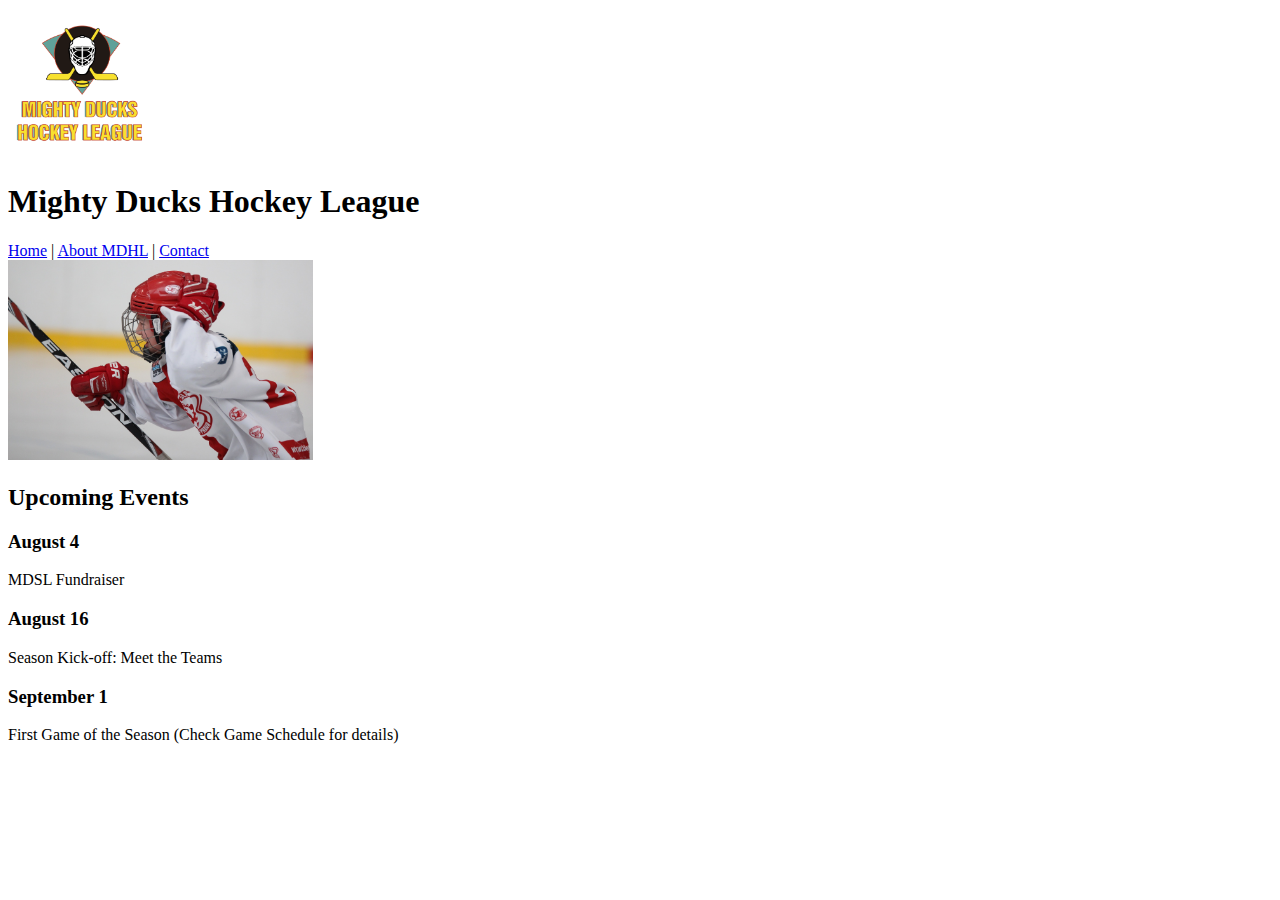
==== index.html @ 408f8652 "Se crearon las secciones index, about, contact" ====
<!DOCTYPE html>
<html lang="en">
  <head>
    <meta charset="UTF-8" />
    <meta http-equiv="X-UA-Compatible" content="IE=edge" />
    <meta name="viewport" content="width=device-width, initial-scale=1.0" />
    <title>Mighty Ducks Hockey League</title>
  </head>

  <body>
    <header>
      <img
        src="./assets/img/logo.png"
        alt="Logo of Mighty Ducks Hockey League"
        height="150"
      />
      <h1>Mighty Ducks Hockey League</h1>
    </header>
    <nav>
      <a href="#">Home</a> | <a href="about.html">About MDHL</a> |
      <a href="contact.html">Contact</a>
    </nav>

    <div>
      <img src="./assets/img/hockey1.jpg" alt="Image Hockey 1" height="200" />
      <h2>Upcoming Events</h2>

      <h3>August 4</h3>
      <p>MDSL Fundraiser</p>

      <h3>August 16</h3>
      <p>Season Kick-off: Meet the Teams</p>

      <h3>September 1</h3>
      <p>First Game of the Season (Check Game Schedule for details)</p>
    </div>
  </body>
</html>
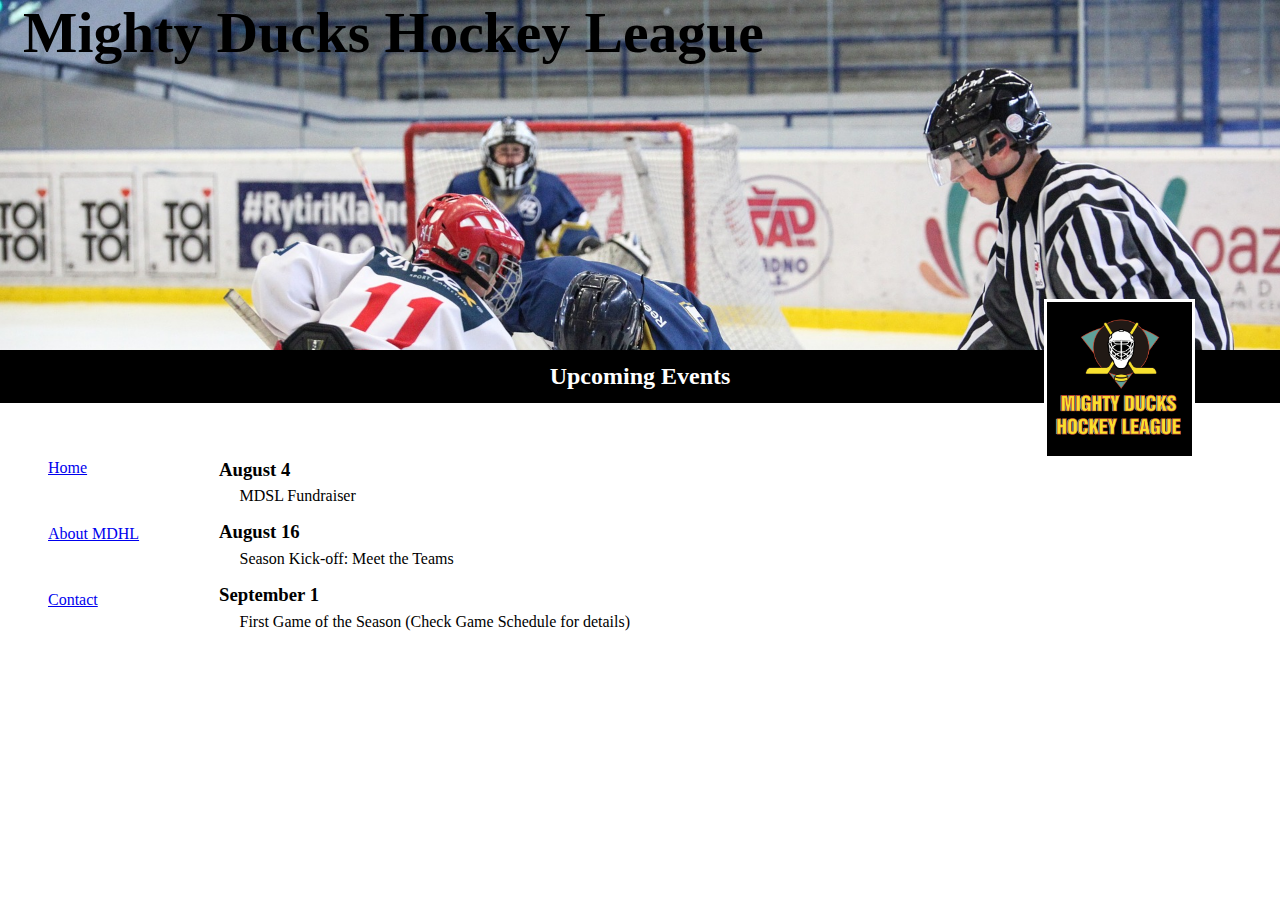
==== commit 449fd645: "Se aplico el estilo indicado por el cliente" ====
--- a/index.html
+++ b/index.html
@@ -1,38 +1,59 @@
 <!DOCTYPE html>
 <html lang="en">
   <head>
-    <meta charset="UTF-8" />
-    <meta http-equiv="X-UA-Compatible" content="IE=edge" />
-    <meta name="viewport" content="width=device-width, initial-scale=1.0" />
+    <meta charset="UTF-8">
+    <meta http-equiv="X-UA-Compatible" content="IE=edge">
+    <meta name="viewport" content="width=device-width, initial-scale=1.0">
     <title>Mighty Ducks Hockey League</title>
+    <link rel="stylesheet" href="./style.css">
   </head>
 
   <body>
     <header>
-      <img
-        src="./assets/img/logo.png"
-        alt="Logo of Mighty Ducks Hockey League"
-        height="150"
-      />
-      <h1>Mighty Ducks Hockey League</h1>
+      <div class="banner">
+
+        <h1>Mighty Ducks Hockey League</h1>
+      </div>
+
+      <div class="events">
+        <h2>Upcoming Events</h2>
+
+      </div>
+      <div class="content-logo">
+      <div class="logo">
+        <img src="./assets/img/logo.png" alt="Logo of Mighty Ducks Hockey League" height="150">
+      </div>
+    </div>
+
     </header>
-    <nav>
-      <a href="#">Home</a> | <a href="about.html">About MDHL</a> |
-      <a href="contact.html">Contact</a>
-    </nav>
+    <div class="container">
 
-    <div>
-      <img src="./assets/img/hockey1.jpg" alt="Image Hockey 1" height="200" />
-      <h2>Upcoming Events</h2>
+        <div class="menu">
+          <a href="#">Home</a><a href="about.html">About MDHL</a><a href="contact.html">Contact</a>
+              </div>
 
-      <h3>August 4</h3>
-      <p>MDSL Fundraiser</p>
+      
+      <div class="content">
+      <div class="event-content">
+        <h3>August 4</h3>
+        <p>MDSL Fundraiser</p>
+      </div>
+      <div class="event-content">
+        <h3>August 16</h3>
+        <p>Season Kick-off: Meet the Teams</p>
+      </div>
+      <div class="event-content">
+        <h3>September 1</h3>
+        <p>First Game of the Season (Check Game Schedule for details)</p>
+      </div>
 
-      <h3>August 16</h3>
-      <p>Season Kick-off: Meet the Teams</p>
 
-      <h3>September 1</h3>
-      <p>First Game of the Season (Check Game Schedule for details)</p>
+
+      </div>
+
     </div>
+    
+
+    
   </body>
 </html>
--- a/style.css
+++ b/style.css
@@ -0,0 +1,58 @@
+*{
+    margin:0px;
+    padding:0px;
+    box-sizing: content-box;
+    font-family: "Comic Sans MS", "Comic Sans"
+}
+
+.banner{
+    background-image:url(./assets/img/design1_image1.jpg);
+    min-height: 350px;
+background-size: cover;
+}
+
+h1{
+    font-size: 3.6em;
+    margin-left: 0.4em;
+}
+.events{
+    padding: 0.8em;
+    background-color: black;
+    color:white;
+    text-align: center;
+}
+.logo{
+    border: 0.2em solid white;
+    display:inline-block;
+    background-color: black;
+    text-align: end;
+}
+.content-logo{
+    margin-top: -6.5em;
+    margin-right: 85px;
+    text-align: end;
+}
+.menu{
+    display: block;
+}
+
+.container{
+    display: flex;
+}
+
+.menu > a{
+    display: block;
+    padding:0em 0em 3em 3em;
+}
+
+.content{
+    margin-left:5em;
+}
+
+.event-content{
+    margin-bottom: 10px;
+}
+.event-content > p{
+    margin-left: 14px;
+    padding: 0.4em;
+}
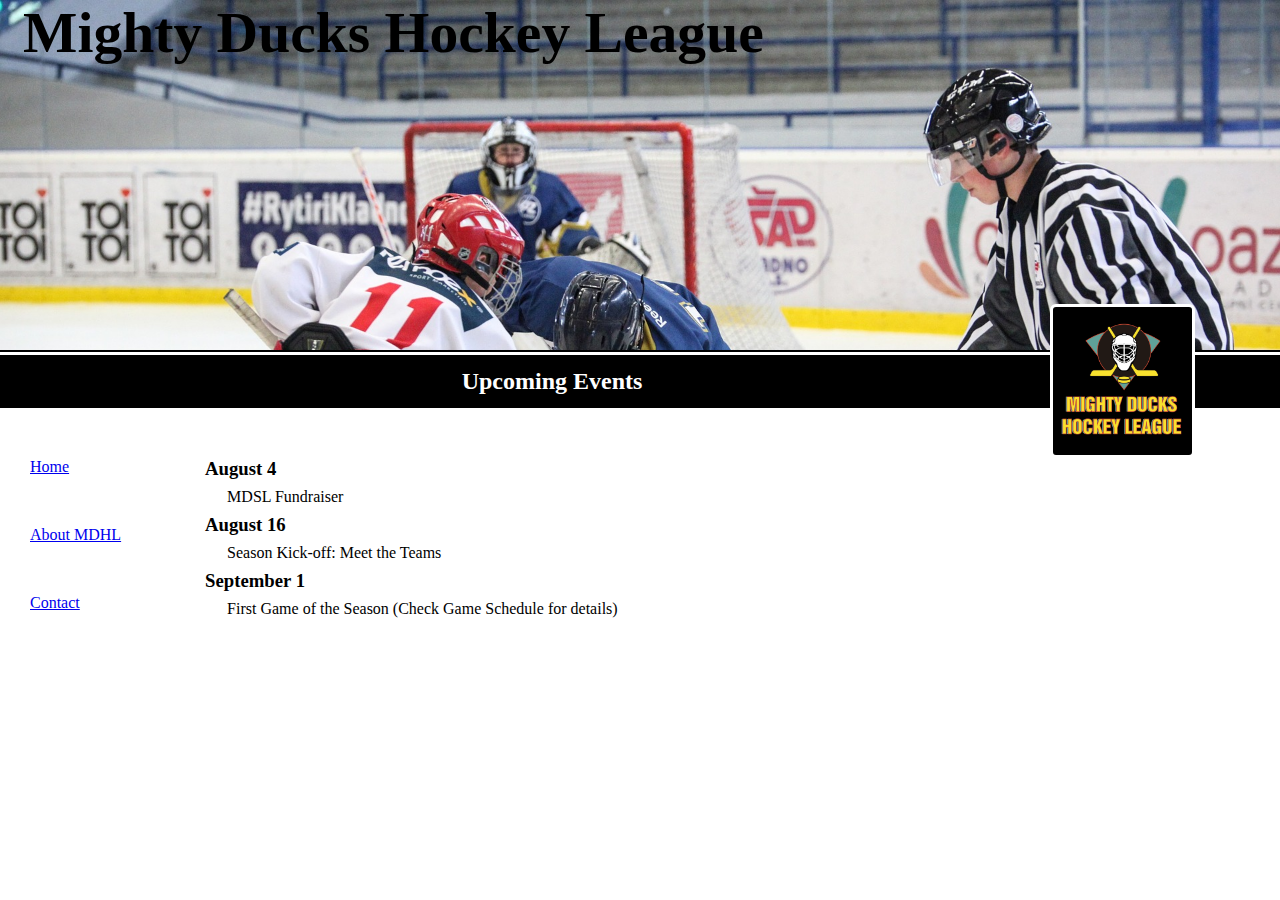
==== commit 8c846270: "Se actualizaron todas las secciones, se corrigio el formato con el validador." ====
--- a/index.html
+++ b/index.html
@@ -4,56 +4,41 @@
     <meta charset="UTF-8">
     <meta http-equiv="X-UA-Compatible" content="IE=edge">
     <meta name="viewport" content="width=device-width, initial-scale=1.0">
-    <title>Mighty Ducks Hockey League</title>
-    <link rel="stylesheet" href="./style.css">
+    <title>Mighty Ducks Hockey League - Home</title>
+    <link rel="icon" type="image/x-icon" href="./assets/img/fav.png">
+     <link rel="stylesheet" href="./style.css">
   </head>
-
   <body>
     <header>
       <div class="banner">
-
         <h1>Mighty Ducks Hockey League</h1>
       </div>
-
-      <div class="events">
+      <div class="section">
         <h2>Upcoming Events</h2>
-
       </div>
       <div class="content-logo">
-      <div class="logo">
-        <img src="./assets/img/logo.png" alt="Logo of Mighty Ducks Hockey League" height="150">
+        <div class="logo">
+          <img
+            src="./assets/img/logo.png"
+            alt="Logo of Mighty Ducks Hockey League">
+        </div>
+      </div>
+    </header>
+    <div class="container">
+      <div class="menu">
+        <a href="#">Home</a><a href="about.html">About MDHL</a
+        ><a href="contact.html">Contact</a>
+      </div>
+      <div class="content">
+        <div class="section-content">
+          <h3>August 4</h3>
+          <p>MDSL Fundraiser</p>
+          <h3>August 16</h3>
+          <p>Season Kick-off: Meet the Teams</p>
+          <h3>September 1</h3>
+          <p>First Game of the Season (Check Game Schedule for details)</p>
+        </div>
       </div>
     </div>
-
-    </header>
-    <div class="container">
-
-        <div class="menu">
-          <a href="#">Home</a><a href="about.html">About MDHL</a><a href="contact.html">Contact</a>
-              </div>
-
-      
-      <div class="content">
-      <div class="event-content">
-        <h3>August 4</h3>
-        <p>MDSL Fundraiser</p>
-      </div>
-      <div class="event-content">
-        <h3>August 16</h3>
-        <p>Season Kick-off: Meet the Teams</p>
-      </div>
-      <div class="event-content">
-        <h3>September 1</h3>
-        <p>First Game of the Season (Check Game Schedule for details)</p>
-      </div>
-
-
-
-      </div>
-
-    </div>
-    
-
-    
   </body>
 </html>
--- a/style.css
+++ b/style.css
@@ -9,23 +9,27 @@
     background-image:url(./assets/img/design1_image1.jpg);
     min-height: 350px;
 background-size: cover;
+border-bottom: solid 2px black;
 }
 
 h1{
     font-size: 3.6em;
     margin-left: 0.4em;
 }
-.events{
+.section{
+    margin-top: 3px;
     padding: 0.8em;
     background-color: black;
     color:white;
     text-align: center;
+    padding-right: 11.8em;
+    max-width: 100%;
 }
 .logo{
     border: 0.2em solid white;
     display:inline-block;
     background-color: black;
-    text-align: end;
+    border-radius: 6px;
 }
 .content-logo{
     margin-top: -6.5em;
@@ -33,26 +37,35 @@
     text-align: end;
 }
 .menu{
+    display: inline-block;
+    max-width: 25%;
+    vertical-align: top;
+
+}
+
+.container{
+    display: inline-block;
+}
+
+.menu > a{
+    padding:0 0 50px 30px;
     display: block;
 }
 
-.container{
-    display: flex;
-}
-
-.menu > a{
-    display: block;
-    padding:0em 0em 3em 3em;
+.logo > img{
+    height:9em;
 }
 
 .content{
+    display: inline-block;
     margin-left:5em;
+    max-width: 80%;
 }
 
-.event-content{
+.section-content{
     margin-bottom: 10px;
 }
-.event-content > p{
+.section-content > p{
     margin-left: 14px;
-    padding: 0.4em;
+    padding: 0.5em;
 }
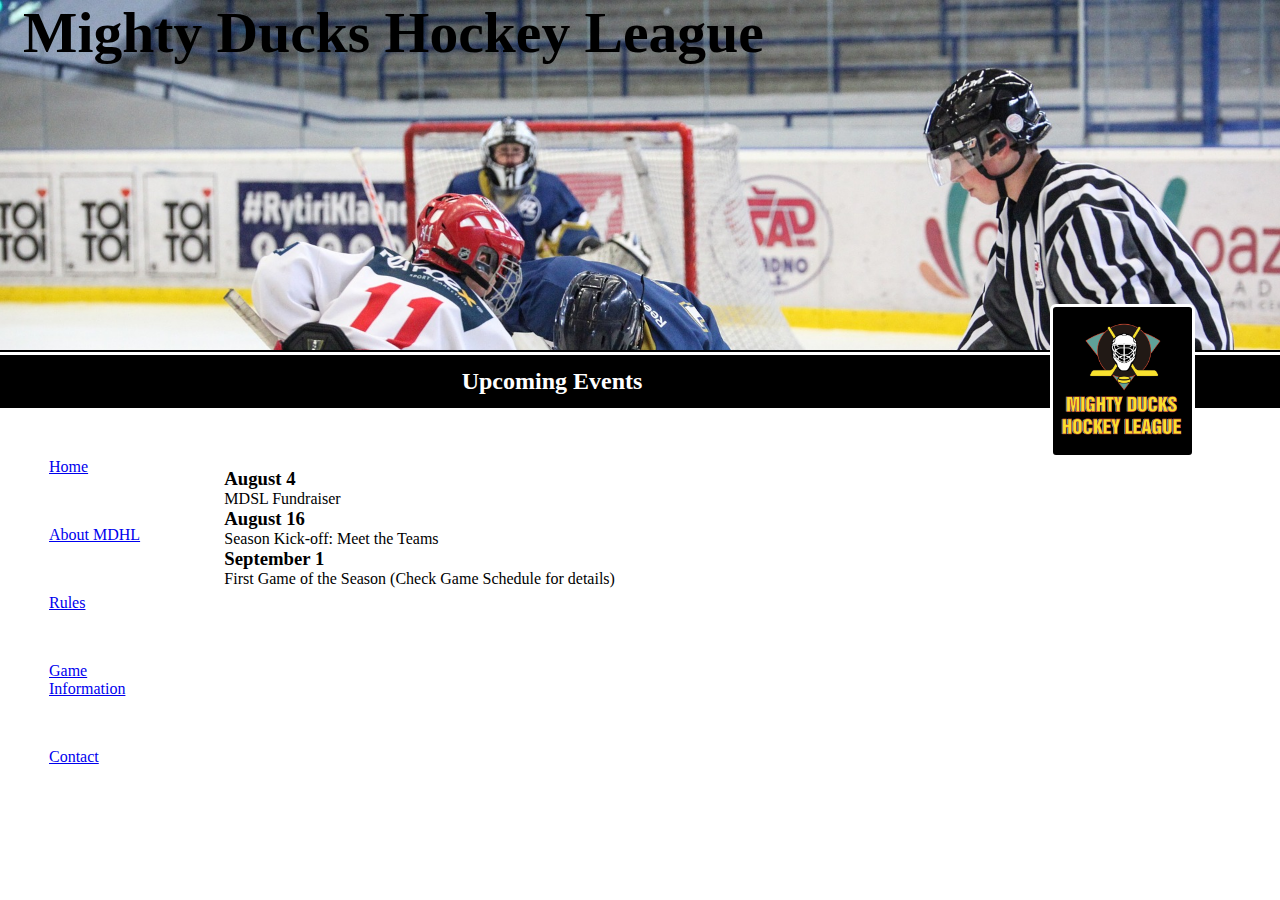
==== commit 26781063: "Se agregaron las paginas game_info.html y rules.html" ====
--- a/index.html
+++ b/index.html
@@ -6,7 +6,7 @@
     <meta name="viewport" content="width=device-width, initial-scale=1.0">
     <title>Mighty Ducks Hockey League - Home</title>
     <link rel="icon" type="image/x-icon" href="./assets/img/fav.png">
-     <link rel="stylesheet" href="./style.css">
+     <link rel="stylesheet" href="./assets/style.css">
   </head>
   <body>
     <header>
@@ -27,7 +27,7 @@
     <div class="container">
       <div class="menu">
         <a href="#">Home</a><a href="about.html">About MDHL</a
-        ><a href="contact.html">Contact</a>
+        ><a href="rules.html">Rules</a><a href="game_info.html">Game Information</a><a href="contact.html">Contact</a>
       </div>
       <div class="content">
         <div class="section-content">
--- a/assets/style.css
+++ b/assets/style.css
@@ -0,0 +1,116 @@
+*{
+    margin:0px;
+    padding:0px;
+    box-sizing: content-box;
+    font-family: "Comic Sans MS", "Comic Sans"
+}
+
+.banner{
+    background-image:url(./img/design1_image1.jpg);
+    min-height: 350px;
+background-size: cover;
+border-bottom: solid 2px black;
+}
+
+h1{
+    font-size: 3.6em;
+    margin-left: 0.4em;
+}
+.section{
+    margin-top: 3px;
+    padding: 0.8em;
+    background-color: black;
+    color:white;
+    text-align: center;
+    padding-right: 11.8em;
+    max-width: 100%;
+}
+.logo{
+    border: 0.2em solid white;
+    display:inline-block;
+    background-color: black;
+    border-radius: 6px;
+}
+.content-logo{
+    margin-top: -6.5em;
+    margin-right: 85px;
+    text-align: end;
+}
+.menu{
+    display: block;
+    margin-right: 1em;
+    margin-left: 1em;
+
+}
+
+.container{
+    display: flex;
+}
+
+.menu > a{
+    margin: 0 0 50px 33px;
+    display: block;
+}
+
+.logo > img{
+    height:9em;
+}
+
+
+.section-content{
+    margin-bottom: 10px;
+    margin: 10px 40px;
+}
+
+
+.sangria{
+    text-indent: 40px;
+}
+
+.espaciado{
+    margin-left: 4em;
+}
+dt{padding-top: 20px;}
+.space{padding-top: 15px;
+padding-bottom: 15px;}
+
+.section-content > .title{
+    text-align: center;
+}
+
+.content{
+    margin-left: 2%;
+    margin-right: 2%;
+    width: 100%;
+}
+
+.game_info{
+    text-decoration:underline;
+    font-style: italic;
+}
+
+.game_p{
+    font-style: italic;
+}
+
+
+
+td{
+
+    text-align:center;
+}
+
+table{
+    margin-top: 3em;
+    margin-bottom: 3em;
+    width: 40em;
+}
+tr{
+    height:1em;
+}
+.coordinator{
+    display: flex;
+    justify-content: space-between;
+}
+ul{
+list-style-type: circle;}
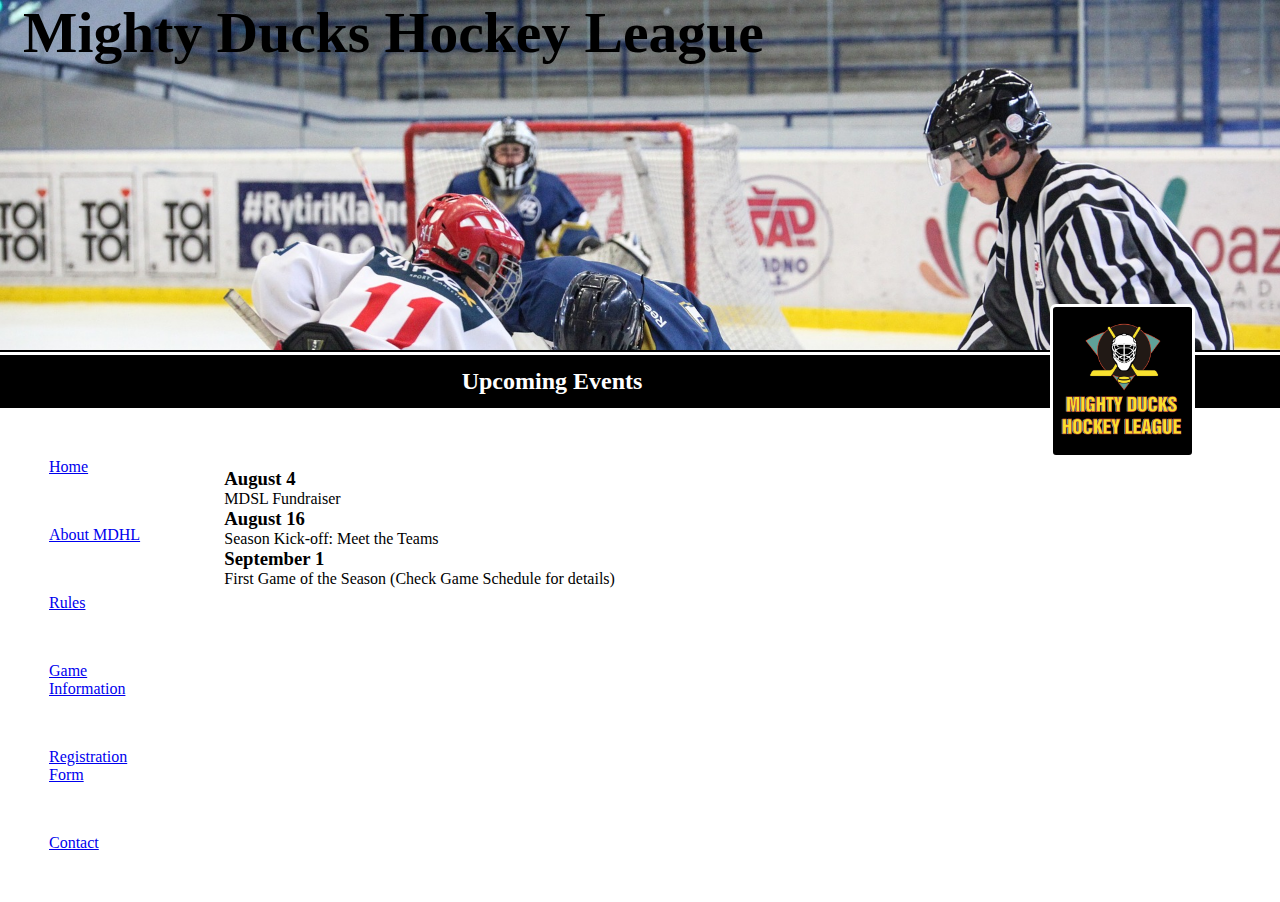
==== commit 7d9af9bf: "Se agregaron paginas nuevas" ====
--- a/index.html
+++ b/index.html
@@ -27,7 +27,7 @@
     <div class="container">
       <div class="menu">
         <a href="#">Home</a><a href="about.html">About MDHL</a
-        ><a href="rules.html">Rules</a><a href="game_info.html">Game Information</a><a href="contact.html">Contact</a>
+        ><a href="rules.html">Rules</a><a href="game_info.html">Game Information</a><a href="registration.html">Registration Form</a><a href="contact.html">Contact</a>
       </div>
       <div class="content">
         <div class="section-content">
--- a/assets/style.css
+++ b/assets/style.css
@@ -1,116 +1,241 @@
-*{
-    margin:0px;
-    padding:0px;
+* {
+    margin: 0px;
+    padding: 0px;
     box-sizing: content-box;
     font-family: "Comic Sans MS", "Comic Sans"
 }
 
-.banner{
-    background-image:url(./img/design1_image1.jpg);
+.banner {
+    background-image: url(./img/design1_image1.jpg);
     min-height: 350px;
-background-size: cover;
-border-bottom: solid 2px black;
-}
-
-h1{
+    background-size: cover;
+    border-bottom: solid 2px black;
+}
+
+h1 {
     font-size: 3.6em;
     margin-left: 0.4em;
 }
-.section{
+
+.section {
     margin-top: 3px;
     padding: 0.8em;
     background-color: black;
-    color:white;
+    color: white;
     text-align: center;
     padding-right: 11.8em;
     max-width: 100%;
 }
-.logo{
+
+.logo {
     border: 0.2em solid white;
-    display:inline-block;
+    display: inline-block;
     background-color: black;
     border-radius: 6px;
 }
-.content-logo{
+
+.content-logo {
     margin-top: -6.5em;
     margin-right: 85px;
     text-align: end;
 }
-.menu{
+
+.menu {
     display: block;
     margin-right: 1em;
     margin-left: 1em;
 
 }
 
-.container{
+.container {
     display: flex;
-}
-
-.menu > a{
+
+}
+
+.menu>a {
     margin: 0 0 50px 33px;
     display: block;
 }
 
-.logo > img{
-    height:9em;
-}
-
-
-.section-content{
+.logo>img {
+    height: 9em;
+}
+
+
+.section-content {
     margin-bottom: 10px;
     margin: 10px 40px;
 }
 
 
-.sangria{
+.sangria {
     text-indent: 40px;
 }
 
-.espaciado{
+.espaciado {
     margin-left: 4em;
 }
-dt{padding-top: 20px;}
-.space{padding-top: 15px;
-padding-bottom: 15px;}
-
-.section-content > .title{
+
+dt {
+    padding-top: 20px;
+}
+
+.space {
+    padding-top: 15px;
+    padding-bottom: 15px;
+}
+
+.section-content>.title {
     text-align: center;
 }
 
-.content{
+.content {
     margin-left: 2%;
     margin-right: 2%;
     width: 100%;
 }
 
-.game_info{
-    text-decoration:underline;
+.game_info {
+    text-decoration: underline;
     font-style: italic;
 }
 
-.game_p{
+.game_p {
     font-style: italic;
 }
 
 
 
-td{
-
-    text-align:center;
-}
-
-table{
+td {
+
+    text-align: center;
+}
+
+table {
     margin-top: 3em;
     margin-bottom: 3em;
     width: 40em;
 }
-tr{
-    height:1em;
-}
-.coordinator{
+
+tr {
+    height: 1em;
+}
+
+.coordinator {
     display: flex;
     justify-content: space-between;
 }
-ul{
-list-style-type: circle;}
+
+ul {
+    list-style-type: circle;
+}
+
+
+form {
+    display: flex;
+    flex-direction: row;
+    flex-wrap: wrap;
+    border: solid 1px black;
+    padding: 10px;
+    margin: 10px;
+    max-width: 80%;
+}
+
+
+fieldset {
+    margin: 10px
+}
+
+
+
+form,
+label,
+input,
+fieldset,
+legend,
+span {
+    font-family: Arial;
+}
+
+fieldset {
+    position: relative;
+    float: left;
+    clear: left;
+    width: 100%;
+    padding: 10px 10px 10px 10px;
+    border-style: none;
+}
+
+
+fieldset ol {
+    list-style: none;
+
+}
+
+fieldset .li_form {
+    float: right;
+    width: 50%;
+    padding-bottom: 1em;
+}
+
+fieldset .li_form input {
+    width: 60%;
+    border-radius: 5px;
+    padding: 8px;
+}
+
+fieldset .li_form2 {
+    clear: left;
+    width: 100%;
+    padding-bottom: 1em;
+
+}
+
+fieldset .li_form2 input {
+    width: 90%;
+    padding: 8px;
+    border-radius: 5px;
+}
+
+legend {
+    font-weight: 600;
+}
+
+span {
+    display: block;
+    font-weight: 600;
+}
+
+input {
+    margin: 5px
+}
+
+.permission {
+    font-family: Arial;
+    text-align: justify;
+    padding: 10px 0px;
+}
+
+.permission_box {
+    margin: 15px
+}
+
+.permission_box span {
+    padding: 10px 0px;
+
+}
+
+input[type=text] {
+    display: inline-flex
+}
+
+button {
+    background-color: #ffffff;
+    border-radius: 5px;
+    font-size: 17px;
+    padding: 6px 18px;
+    color: black;
+    margin-left: 15px;
+
+
+}